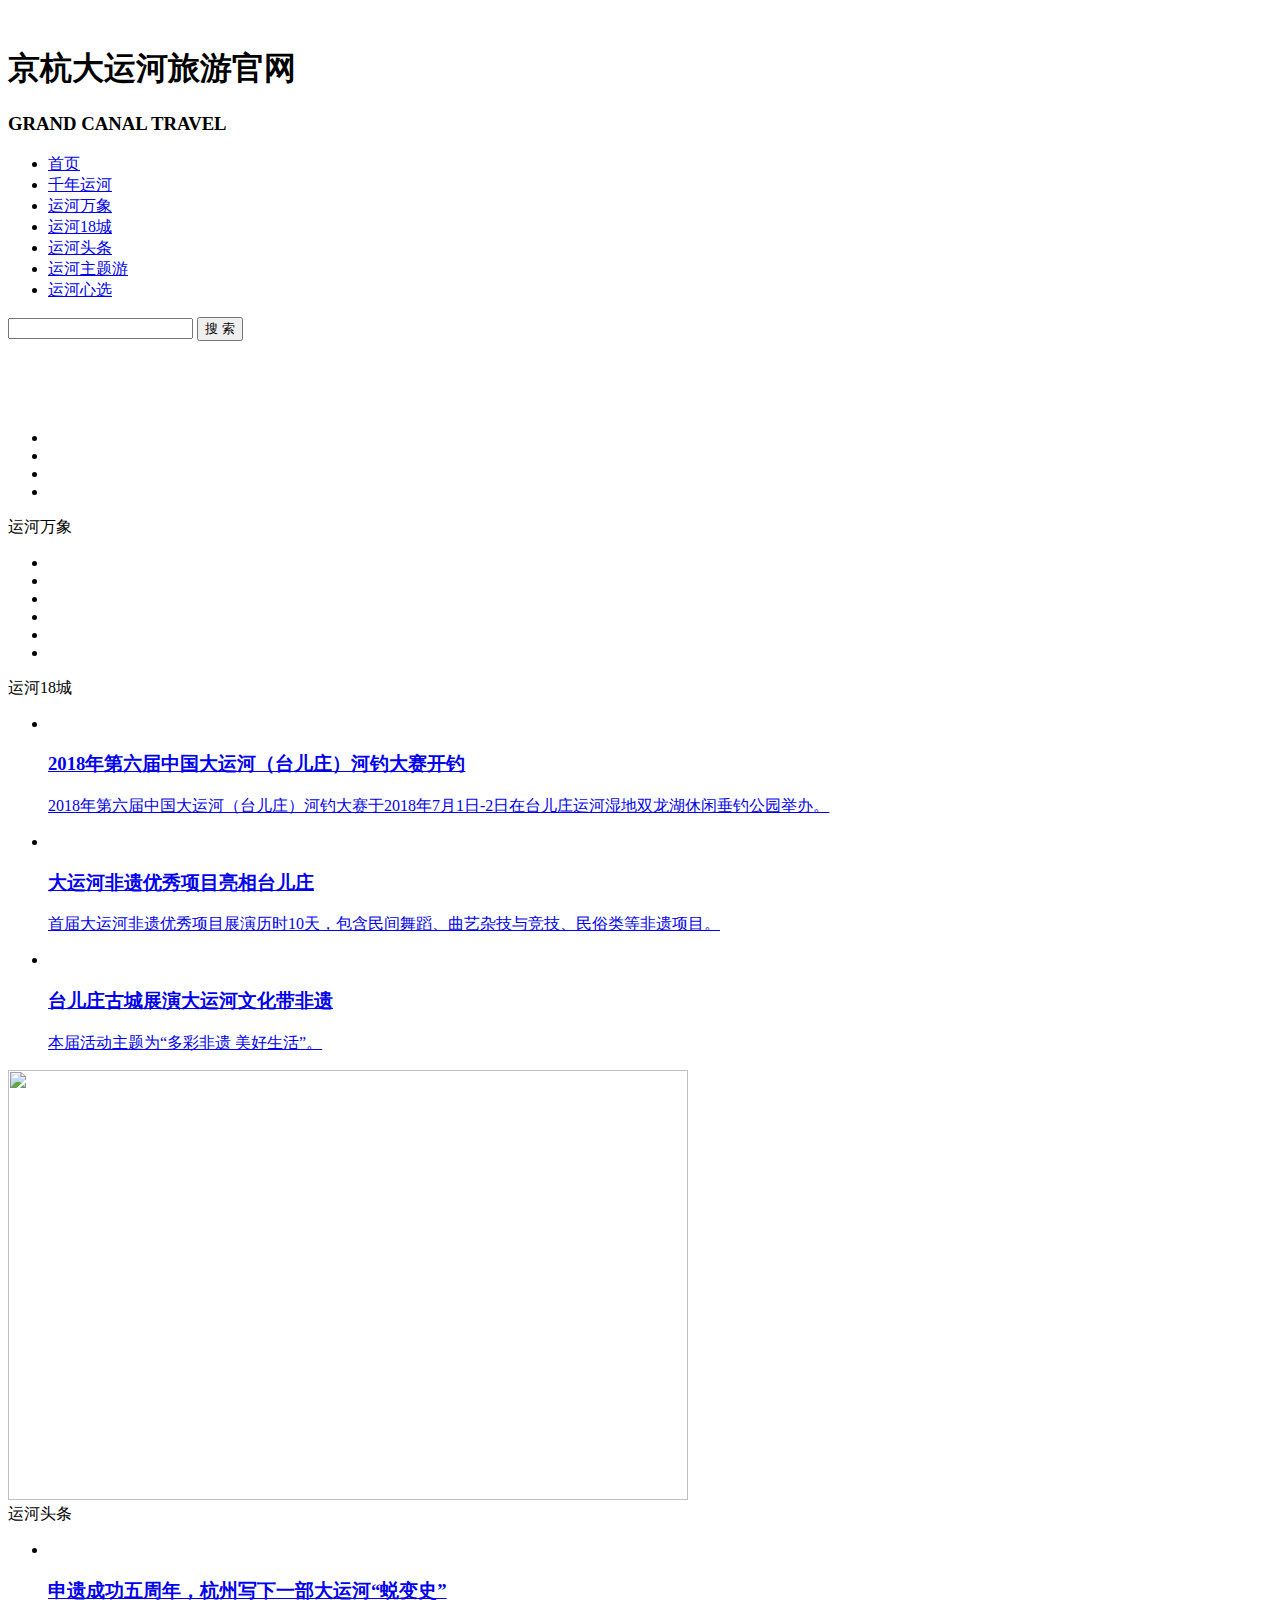
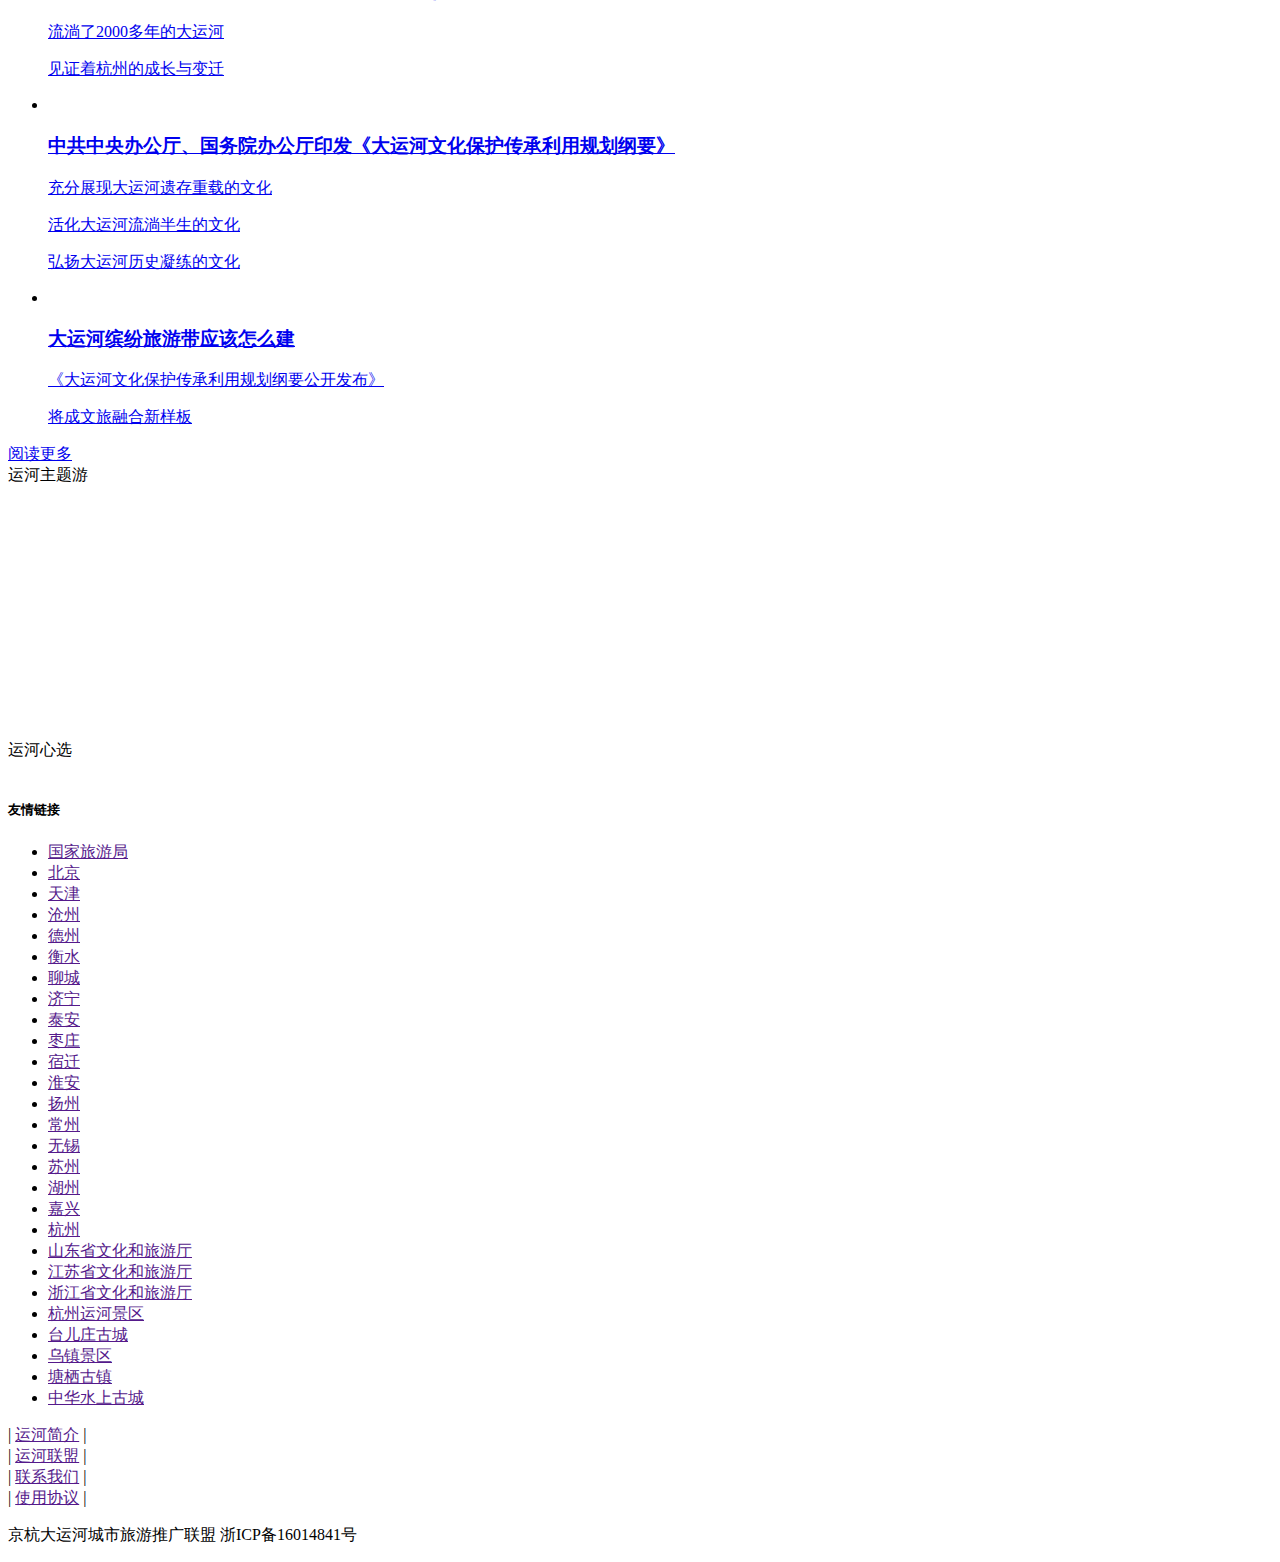
==== index.html @ 8243743a "Add files via upload" ====
<!DOCTYPE html>
<html>
<head lang="en">
    <meta charset="UTF-8">
    <title>大运河</title>
    <meta name="viewport"
          content="width=device-width,initial-scale=1"/>
    <!--导入boot的4个文件，导入顺序是固定的 -->
    <link rel="stylesheet" href="css/bootstrap.css">
    <script src="js/jquery.min.js"></script>
    <script src="js/popper.min.js"></script>
    <script src="js/bootstrap.min.js"></script>
    <link rel="stylesheet" href="css/comm.css"/>
    <link rel="stylesheet" href="css/index.css"/>
    <link rel="stylesheet" href="css/header.css"/>
    <link rel="stylesheet" href="css/footer.css"/>
</head>
<body>
    <!--顶部-->
    <div id="top">
        <a href=""><img src="img/index/logo.png" alt=""/></a>
        <div class="title">
            <h1>京杭大运河旅游官网</h1>
            <h3>GRAND CANAL TRAVEL</h3>
        </div>
        <div class="nav">
            <ul>
                <li><a href="javascript:;">首页</a></li>
                <li><a href="qnyh.html">千年运河</a></li>
                <li><a href="yhwx.html">运河万象</a></li>
                <li><a href="yh18c.html">运河18城</a></li>
                <li><a href="yhtt.html">运河头条</a></li>
                <li><a href="yhzty.html">运河主题游</a></li>
                <li><a href="yhxx.html">运河心选</a></li>
            </ul>
        </div>
        <form action="">
            <input type="text" class="input-text" placeholder=""/>
            <input type="button" class="input-button" value="搜 索">
        </form>
    </div>

    <!--轮播图部分-->
    <!-- 外包裹    创建轮播，使用carousel类   让图片动起来使用data-ride="carousel"-->
    <div id="demo" class="carousel" data-ride="carousel">
        <!-- 1.图片-->
        <!--需要使用div把所有图片包裹，使用类名carousel-inner-->
        <div class="carousel-inner">
            <!--每一个img还需要包裹一个div,使用carousel-item-->
            <div class="carousel-item active">
                <a href="index-lunbo/lun1.html" target="_blank"><img src="img/index/carousel/lun1.jpg" alt=""/></a>
            </div>
            <div class="carousel-item">
                <a href="index-lunbo/lun2.html" target="_blank"><img src="img/index/carousel/lun2.jpg" alt=""/></a>
            </div>
            <div class="carousel-item">
                <a href="index-lunbo/lun3.html" target="_blank"><img src="img/index/carousel/lun3.jpg" alt=""/></a>
            </div>
            <div class="carousel-item">
                <a href="index-lunbo/lun4.html" target="_blank"><img src="img/index/carousel/lun4.jpg" alt=""/></a>
            </div>
        </div>
        <!-- 2.左右箭头-
        <a href="#demo" data-slide="next" class="carousel-control-next">
            <span class="carousel-control-next-icon"></span>
        </a>
        <a href="#demo"  data-slide="prev"  class="carousel-control-prev">
            <span class="carousel-control-prev-icon"></span>
        </a>
        -->
        <!-- 3.轮播指示器-->
        <ul class="carousel-indicators">
            <li class="active" data-slide-to="0" data-target="#demo"></li>
            <li data-slide-to="1" data-target="#demo"></li>
            <li data-slide-to="2" data-target="#demo"></li>
            <li data-slide-to="3" data-target="#demo"></li>
        </ul>
    </div>

    <div class="section-title">运河万象</div>

    <!--圆圈导航部分-->
    <div id="res">
        <ul>
            <li>
                <a href="index-res/res1.html" target="_blank">
                    <img src="img/index/res/icon1_01.png" alt=""/>
                </a>
            </li>
            <li>
                <a href="index-res/res2.html" target="_blank">
                    <img src="img/index/res/icon1_02.png" alt=""/>
                </a>
            </li>
            <li>
                <a href="index-res/res3.html" target="_blank">
                    <img src="img/index/res/icon1_03.png" alt=""/>
                </a>
            </li>
            <li>
                <a href="index-res/res4.html" target="_blank">
                    <img src="img/index/res/icon1_04.png" alt=""/>
                </a>
            </li>
            <li>
                <a href="index-res/res5.html" target="_blank">
                    <img src="img/index/res/icon1_05.png" alt=""/>
                </a>
            </li>
            <li>
                <a href="index-res/res6.html" target="_blank">
                    <img src="img/index/res/icon1_06.png" alt=""/>
                </a>
            </li>
        </ul>
    </div>

    <div class="section-title">运河18城</div>

    <div id="centerbody">
        <ul>
            <li>
                <a href="centerbody/centerbody1.html" target="_blank">
                    <img src="img/index/city/1_0.jpg" alt=""/>
                    <div class="mesg">
                        <h3>2018年第六届中国大运河（台儿庄）河钓大赛开钓</h3>
                        <p>2018年第六届中国大运河（台儿庄）河钓大赛于2018年7月1日-2日在台儿庄运河湿地双龙湖休闲垂钓公园举办。</p>
                    </div>
                </a>
            </li>
            <li>
                <a href="centerbody/centerbody2.html" target="_blank">
                    <img src="img/index/city/2_0.jpg" alt=""/>
                    <div class="mesg">
                        <h3>大运河非遗优秀项目亮相台儿庄</h3>
                        <p>首届大运河非遗优秀项目展演历时10天，包含民间舞蹈、曲艺杂技与竞技、民俗类等非遗项目。</p>
                    </div>
                </a>
            </li>
            <li>
                <a href="centerbody/centerbody3.html" target="_blank">
                    <img src="img/index/city/3_0.jpg" alt=""/>
                    <div class="mesg">
                        <h3>台儿庄古城展演大运河文化带非遗</h3>
                        <p>本届活动主题为“多彩非遗 美好生活”。</p>
                    </div>
                </a>
            </li>
        </ul>
        <div class="banner">
            <img src="img/index/city/9_1.jpg" alt="" style="width:680px; height: 430px;"/>
        </div>
    </div>

    <div class="section-title">运河头条</div>

    <div id="recommend-area">
        <ul>
            <li>
                <a href="recommend/recommend1.html" target="_blank">
                    <img src="img/index/recommend/1.jpg" alt=""/>
                    <div class="recommend-info">
                        <h3>申遗成功五周年，杭州写下一部大运河“蜕变史”</h3>
                        <div>
                            <p>流淌了2000多年的大运河</p>
                            <p>见证着杭州的成长与变迁</p>
                        </div>
                    </div>
                </a>
            </li>
            <li>
                <a href="recommend/recommend2.html" target="_blank">
                    <img src="img/index/recommend/2.jpg" alt=""/>
                    <div class="recommend-info">
                        <h3>中共中央办公厅、国务院办公厅印发《大运河文化保护传承利用规划纲要》</h3>
                        <div>
                            <p>充分展现大运河遗存重载的文化</p>
                            <p>活化大运河流淌半生的文化</p>
                            <p>弘扬大运河历史凝练的文化</p>
                        </div>
                    </div>
                </a>
            </li>
            <li>
                <a href="recommend/recommend3.html" target="_blank">
                    <img src="img/index/recommend/3.jpg" alt=""/>
                    <div class="recommend-info">
                        <h3>大运河缤纷旅游带应该怎么建</h3>
                        <div>
                            <p>《大运河文化保护传承利用规划纲要公开发布》</p>
                            <p>将成文旅融合新样板</p>
                        </div>
                    </div>
                </a>
            </li>
        </ul>
        <a href="yh18c.html" target="_blank" class="more">阅读更多</a>
    </div>

    <div class="section-title" style="padding: 0 0 100px 0">运河主题游</div>

    <!--第二个轮播图-->
    <div id="demo" class="carousel" data-ride="carousel">
        <!-- 1.图片-->
        <!--需要使用div把所有图片包裹，使用类名carousel-inner-->
        <div class="carousel-inner">
            <!--每一个img还需要包裹一个div,使用carousel-item-->
            <div class="carousel-item active">
                <a href="index-lunbo2/bo1.html"><img src="img/index/zty/1.jpg" alt=""/></a>
            </div>
            <div class="carousel-item">
                <a href="index-lunbo2/bo2.html"><img src="img/index/zty/2.jpg" alt=""/></a>
            </div>
            <div class="carousel-item">
                <a href="index-lunbo2/bo3.html"><img src="img/index/zty/3.jpg" alt=""/></a>
            </div>
        </div>
        <!-- 2.左右箭头-->
        <a href="#demo" data-slide="next" class="carousel-control-next">
            <span class="carousel-control-next-icon"></span>
        </a>
        <a href="#demo"  data-slide="prev"  class="carousel-control-prev">
            <span class="carousel-control-prev-icon"></span>
        </a>
        <!-- 3.轮播指示器-->
        <!--<ul class="carousel-indicators">-->
            <!--<li class="active" data-slide-to="0" data-target="#demo"></li>-->
            <!--<li data-slide-to="1" data-target="#demo"></li>-->
            <!--<li data-slide-to="2" data-target="#demo"></li>-->
        <!--</ul>-->
    </div>

    <div class="section-title" style="padding-top: 100px;">运河心选</div>

    <div id="tp">
        <a href="tp/tp-index.html" target="_blank"><img src="img/index/tp/1.jpg" alt=""/></a>
        <a href="tp/tp-index.html" target="_blank"><img src="img/index/tp/2.jpg" alt=""/></a>
        <a href="tp/tp-index.html" target="_blank"><img src="img/index/tp/3.jpg" alt=""/></a>
    </div>

    <div id="footer">
        <h5>友情链接</h5>
        <ul>
            <li><a href="">国家旅游局</a></li>
            <li><a href="">北京</a></li>
            <li><a href="">天津</a></li>
            <li><a href="">沧州</a></li>
            <li><a href="">德州</a></li>
            <li><a href="">衡水</a></li>
            <li><a href="">聊城</a></li>
            <li><a href="">济宁</a></li>
            <li><a href="">泰安</a></li>
            <li><a href="">枣庄</a></li>
            <li><a href="">宿迁</a></li>
            <li><a href="">淮安</a></li>
            <li><a href="">扬州</a></li>
            <li><a href="">常州</a></li>
            <li><a href="">无锡</a></li>
            <li><a href="">苏州</a></li>
            <li><a href="">湖州</a></li>
            <li><a href="">嘉兴</a></li>
            <li><a href="">杭州</a></li>
            <li><a href="">山东省文化和旅游厅</a></li>
            <li><a href="">江苏省文化和旅游厅</a></li>
            <li><a href="">浙江省文化和旅游厅</a></li>
            <li><a href="">杭州运河景区</a></li>
            <li><a href="">台儿庄古城</a></li>
            <li><a href="">乌镇景区</a></li>
            <li><a href="">塘栖古镇</a></li>
            <li><a href="">中华水上古城</a></li>
        </ul>
    </div>

    <div id="bottom-site">
        <div class="links-about">
            <div class="one-link">
                <span>|</span>
                <a href="">运河简介</a>
                <span>|</span>
            </div>
            <div class="one-link">
                <span>|</span>
                <a href="">运河联盟</a>
                <span>|</span>
            </div>
            <div class="one-link">
                <span>|</span>
                <a href="">联系我们</a>
                <span>|</span>
            </div>
            <div class="one-link">
                <span>|</span>
                <a href="">使用协议</a>
                <span>|</span>
            </div>
        </div>
        <p class="copyright">京杭大运河城市旅游推广联盟  浙ICP备16014841号</p>
    </div>

</body>
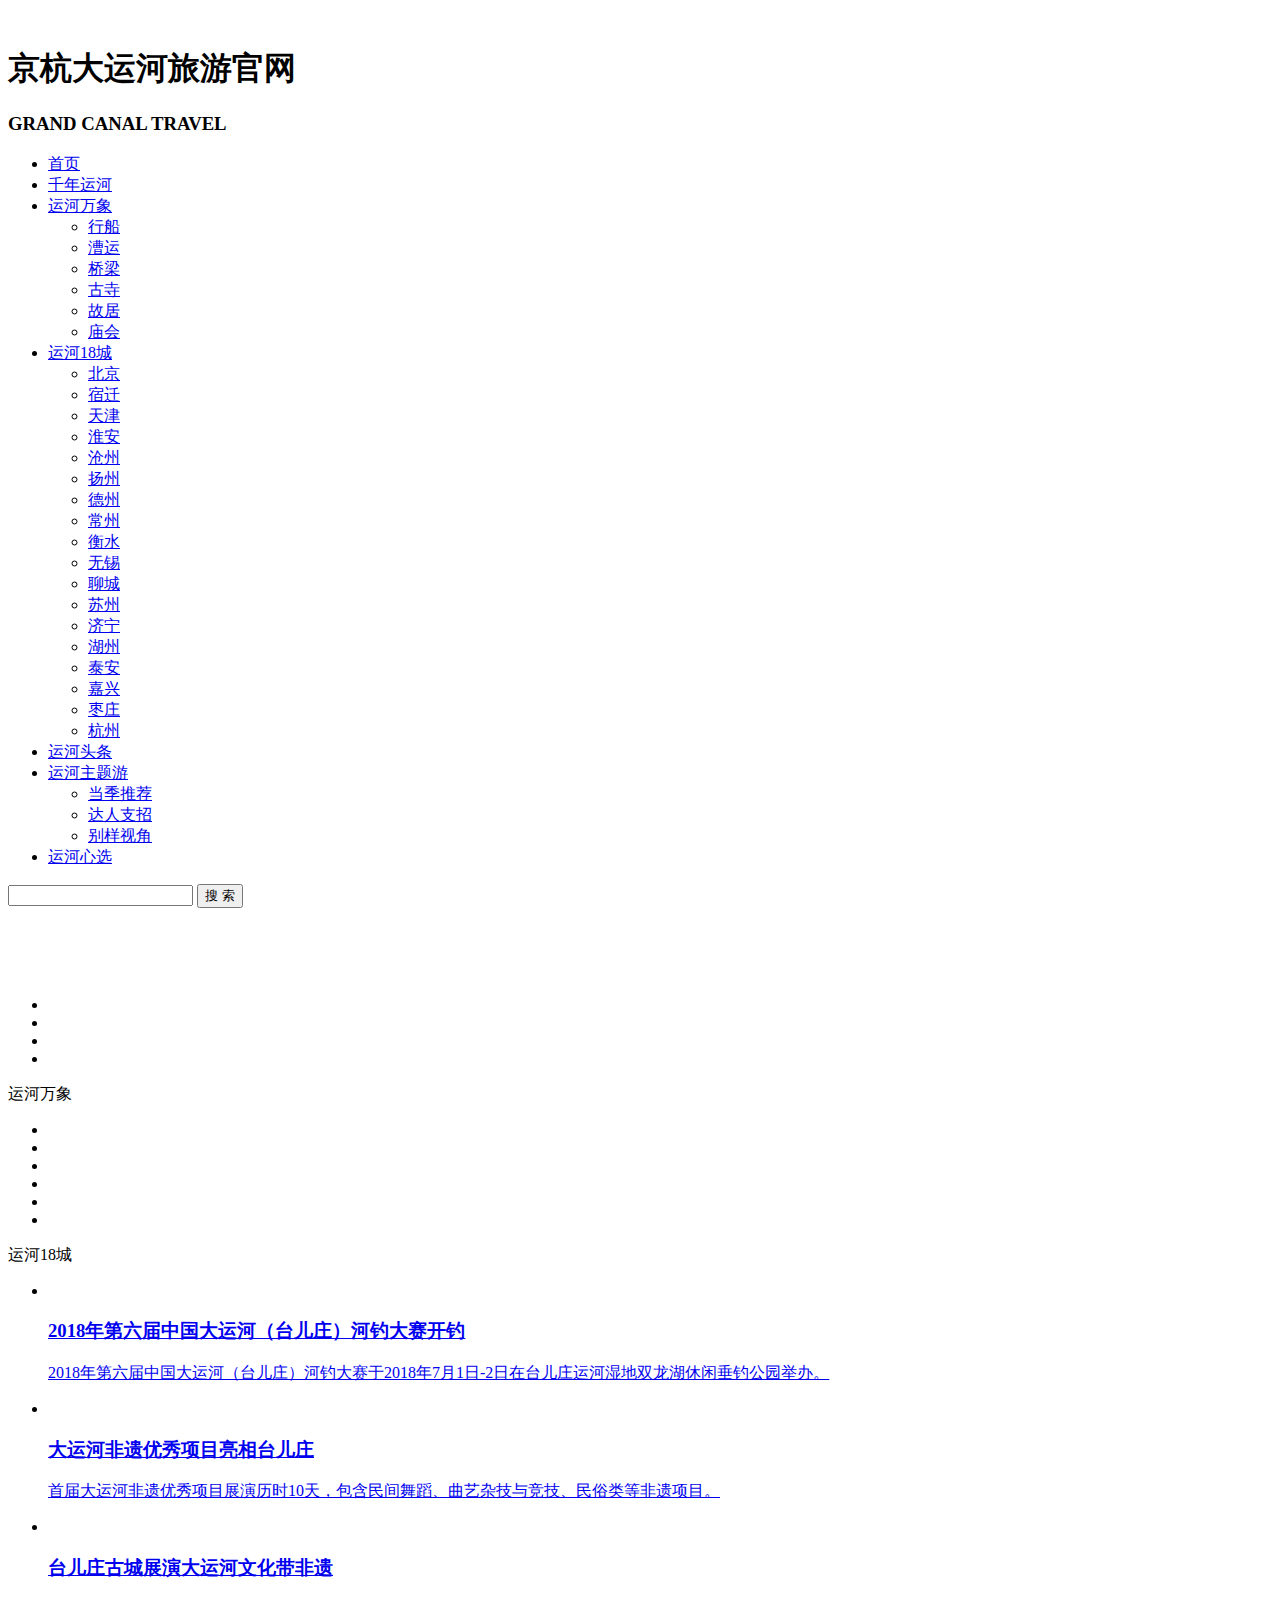
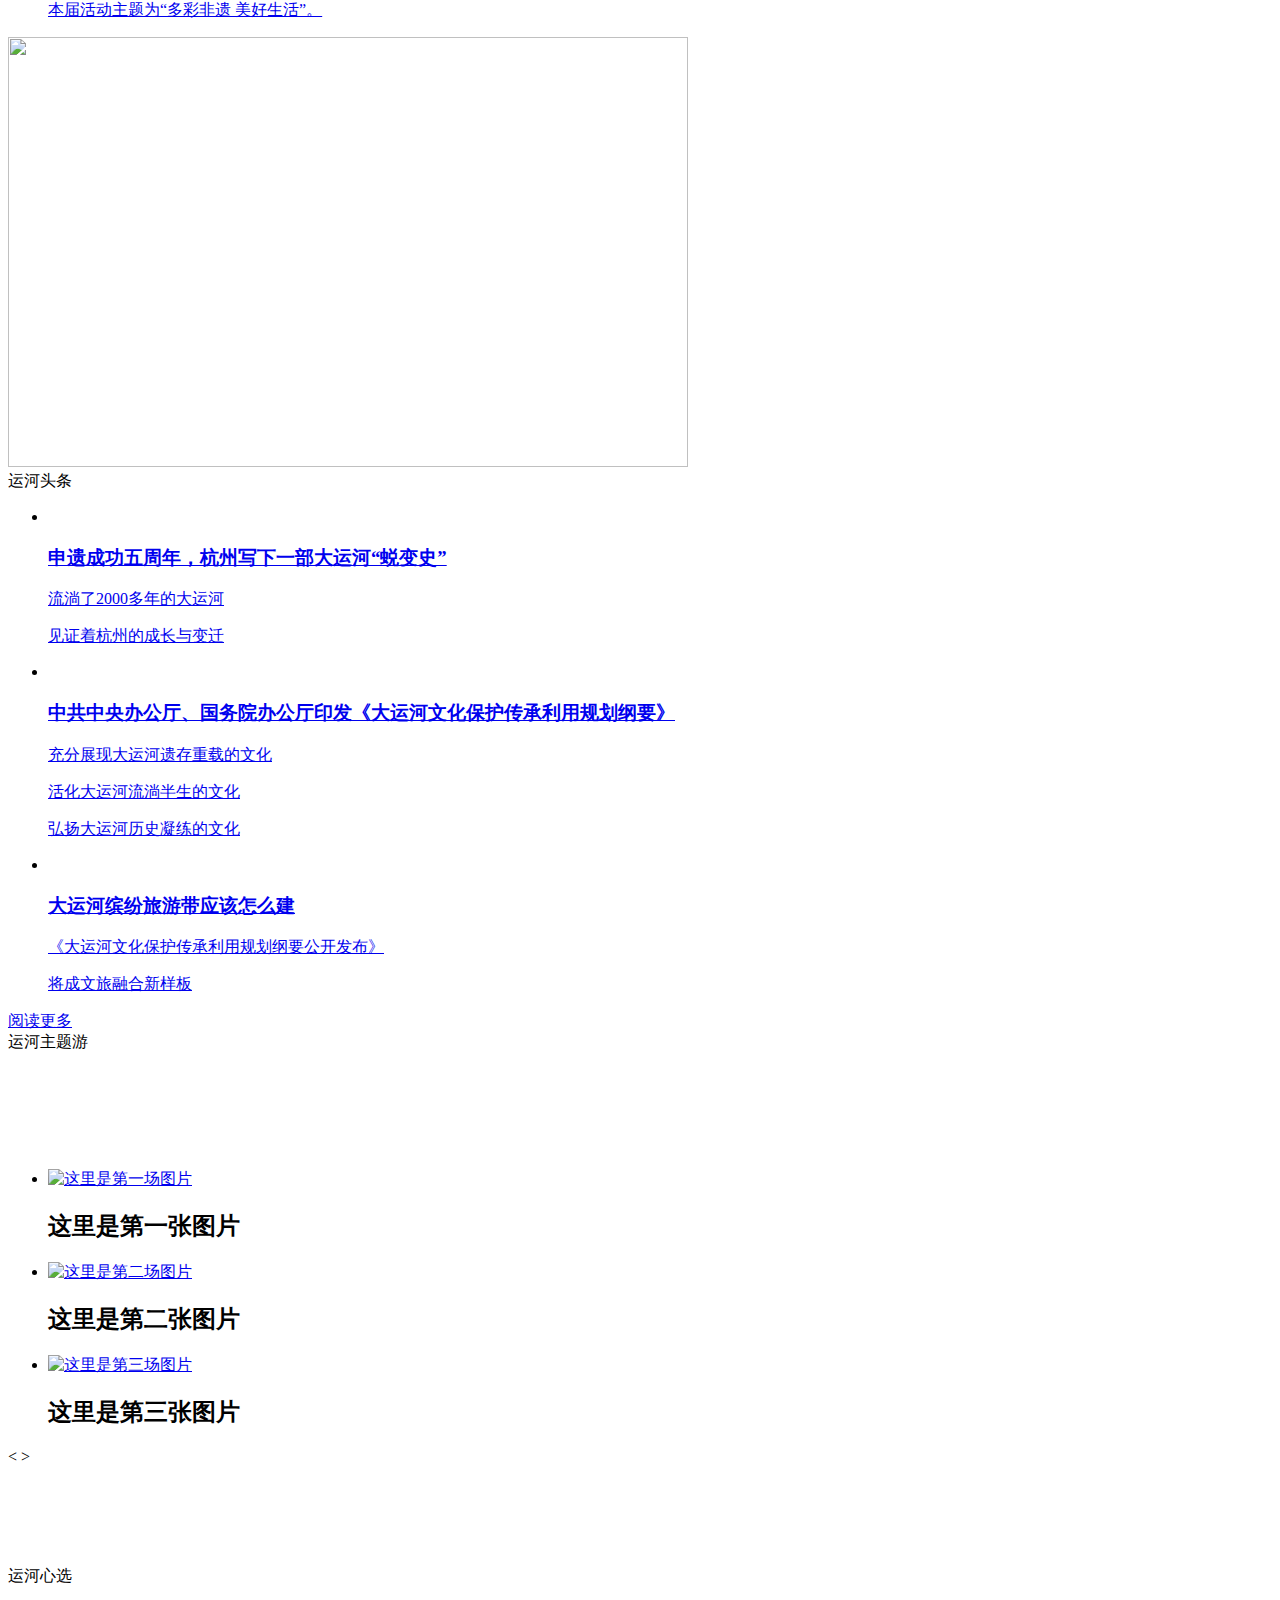
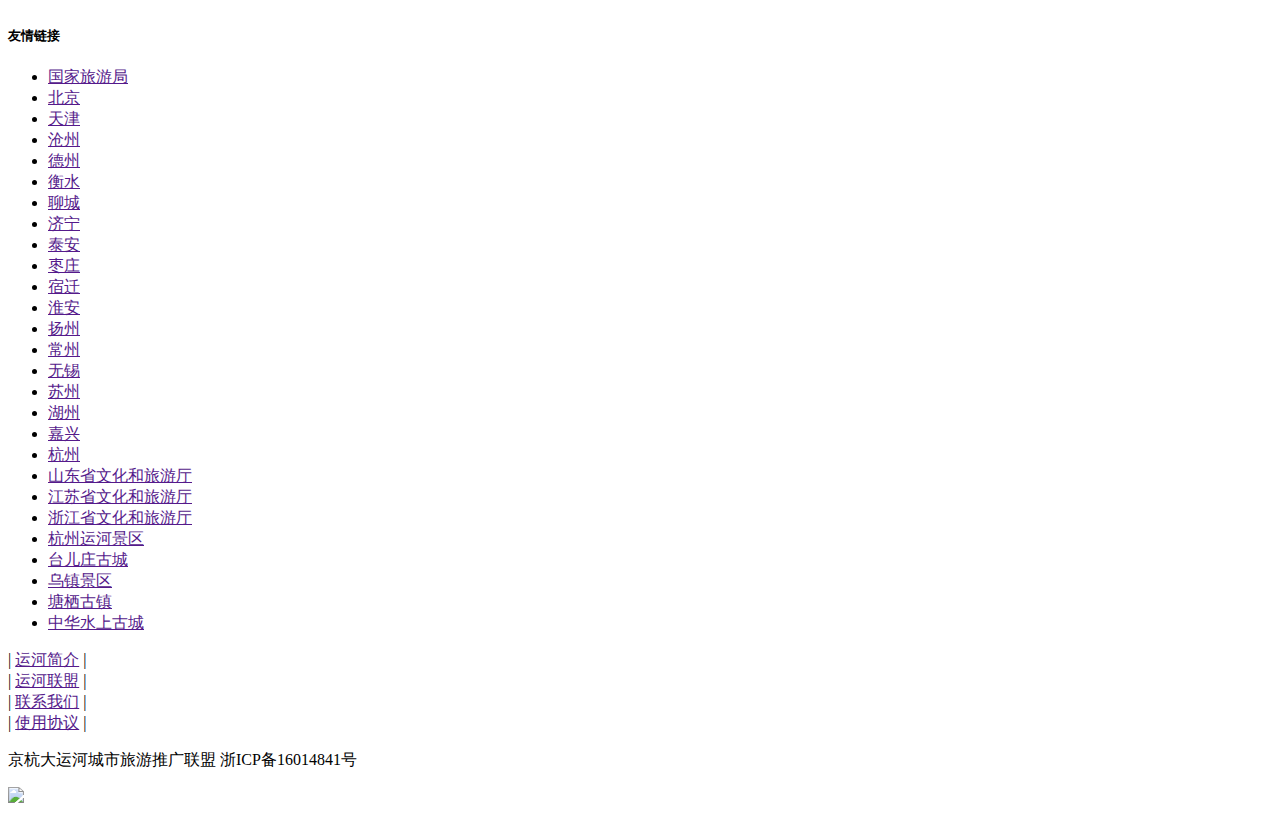
==== commit cec158b0: "Add files via upload" ====
--- a/index.html
+++ b/index.html
@@ -10,7 +10,9 @@
     <script src="js/jquery.min.js"></script>
     <script src="js/popper.min.js"></script>
     <script src="js/bootstrap.min.js"></script>
+    <script src="js/Carousel.js"></script>
     <link rel="stylesheet" href="css/comm.css"/>
+    <link rel="stylesheet" href="css/Carousel2.css"/>
     <link rel="stylesheet" href="css/index.css"/>
     <link rel="stylesheet" href="css/header.css"/>
     <link rel="stylesheet" href="css/footer.css"/>
@@ -27,10 +29,97 @@
             <ul>
                 <li><a href="javascript:;">首页</a></li>
                 <li><a href="qnyh.html">千年运河</a></li>
-                <li><a href="yhwx.html">运河万象</a></li>
-                <li><a href="yh18c.html">运河18城</a></li>
+                <li>
+                    <a href="yhwx.html">运河万象</a>
+                    <ul>
+                        <li>
+                            <a href="javascript:;">行船</a>
+                        </li>
+                        <li>
+                            <a href="javascript:;">漕运</a>
+                        </li>
+                        <li>
+                            <a href="javascript:;">桥梁</a>
+                        </li>
+                        <li>
+                            <a href="javascript:;">古寺</a>
+                        </li>
+                        <li>
+                            <a href="javascript:;">故居</a>
+                        </li>
+                        <li>
+                            <a href="javascript:;">庙会</a>
+                        </li>
+                    </ul>
+                </li>
+                <li>
+                    <a href="yh18c.html">运河18城</a>
+                    <ul>
+                        <li>
+                            <a href="javascript:;">北京</a>
+                        </li>
+                        <li>
+                            <a href="javascript:;">宿迁</a>
+                        </li>
+                        <li>
+                            <a href="javascript:;">天津</a>
+                        </li>
+                        <li>
+                            <a href="javascript:;">淮安</a>
+                        </li>
+                        <li>
+                            <a href="javascript:;">沧州</a>
+                        </li>
+                        <li>
+                            <a href="javascript:;">扬州</a>
+                        </li>
+                        <li>
+                            <a href="javascript:;">德州</a>
+                        </li>
+                        <li>
+                            <a href="javascript:;">常州</a>
+                        </li>
+                        <li>
+                            <a href="javascript:;">衡水</a>
+                        </li>
+                        <li>
+                            <a href="javascript:;">无锡</a>
+                        </li>
+                        <li>
+                            <a href="javascript:;">聊城</a>
+                        </li>
+                        <li>
+                            <a href="javascript:;">苏州</a>
+                        </li>
+                        <li>
+                            <a href="javascript:;">济宁</a>
+                        </li>
+                        <li>
+                            <a href="javascript:;">湖州</a>
+                        </li>
+                        <li>
+                            <a href="javascript:;">泰安</a>
+                        </li>
+                        <li>
+                            <a href="javascript:;">嘉兴</a>
+                        </li>
+                        <li>
+                            <a href="javascript:;">枣庄</a>
+                        </li>
+                        <li>
+                            <a href="javascript:;">杭州</a>
+                        </li>
+                    </ul>
+                </li>
                 <li><a href="yhtt.html">运河头条</a></li>
-                <li><a href="yhzty.html">运河主题游</a></li>
+                <li>
+                    <a href="yhzty.html">运河主题游</a>
+                    <ul>
+                        <li><a href="javascript:;">当季推荐</a></li>
+                        <li><a href="javascript:;">达人支招</a></li>
+                        <li><a href="javascript:;">别样视角</a></li>
+                    </ul>
+                </li>
                 <li><a href="yhxx.html">运河心选</a></li>
             </ul>
         </div>
@@ -200,35 +289,67 @@
     <div class="section-title" style="padding: 0 0 100px 0">运河主题游</div>
 
     <!--第二个轮播图-->
-    <div id="demo" class="carousel" data-ride="carousel">
-        <!-- 1.图片-->
-        <!--需要使用div把所有图片包裹，使用类名carousel-inner-->
-        <div class="carousel-inner">
-            <!--每一个img还需要包裹一个div,使用carousel-item-->
-            <div class="carousel-item active">
-                <a href="index-lunbo2/bo1.html"><img src="img/index/zty/1.jpg" alt=""/></a>
-            </div>
-            <div class="carousel-item">
-                <a href="index-lunbo2/bo2.html"><img src="img/index/zty/2.jpg" alt=""/></a>
-            </div>
-            <div class="carousel-item">
-                <a href="index-lunbo2/bo3.html"><img src="img/index/zty/3.jpg" alt=""/></a>
-            </div>
-        </div>
-        <!-- 2.左右箭头-->
-        <a href="#demo" data-slide="next" class="carousel-control-next">
-            <span class="carousel-control-next-icon"></span>
-        </a>
-        <a href="#demo"  data-slide="prev"  class="carousel-control-prev">
-            <span class="carousel-control-prev-icon"></span>
-        </a>
-        <!-- 3.轮播指示器-->
+    <div class="box">
+        <div class="box-1">
+            <ul>
+                <li>
+                    <a href="index-lunbo2/bo1.html"><img src="img/index/zty/1.jpg" alt="这里是第一场图片"/></a>
+                    <!--<img src="images/1.jpg" alt="这里是第一场图片"></img>-->
+                    <h2>这里是第一张图片</h2>
+                </li>
+                <li>
+                    <a href="index-lunbo2/bo2.html"><img src="img/index/zty/2.jpg" alt="这里是第二场图片"/></a>
+                    <!--<img src="images/2.jpg" alt="这里是第二张图片"></img>-->
+                    <h2>这里是第二张图片</h2>
+                </li>
+                <li>
+                    <a href="index-lunbo2/bo3.html"><img src="img/index/zty/3.jpg" alt="这里是第三场图片"/></a>
+                    <!--<img src="images/3.jpg" alt="这里是第三张图片"></img>-->
+                    <h2>这里是第三张图片</h2>
+                </li>
+            </ul>
+        </div>
+        <div class="box-2">
+            <ul>
+
+            </ul>
+        </div>
+        <div class="box-3">
+            <span class="prev"> < </span>
+            <span class="next"> > </span>
+        </div>
+    </div>
+
+    <!--<div id="demo" class="carousel" data-ride="carousel">-->
+        <!--&lt;!&ndash; 1.图片&ndash;&gt;-->
+        <!--&lt;!&ndash;需要使用div把所有图片包裹，使用类名carousel-inner&ndash;&gt;-->
+        <!--<div class="carousel-inner">-->
+            <!--&lt;!&ndash;每一个img还需要包裹一个div,使用carousel-item&ndash;&gt;-->
+            <!--<div class="carousel-item active">-->
+                <!--<a href="index-lunbo2/bo1.html"><img src="img/index/zty/1.jpg" alt=""/></a>-->
+            <!--</div>-->
+            <!--<div class="carousel-item">-->
+                <!--<a href="index-lunbo2/bo2.html"><img src="img/index/zty/2.jpg" alt=""/></a>-->
+            <!--</div>-->
+            <!--<div class="carousel-item">-->
+                <!--<a href="index-lunbo2/bo3.html"><img src="img/index/zty/3.jpg" alt=""/></a>-->
+            <!--</div>-->
+        <!--</div>-->
+        <!--&lt;!&ndash; 2.左右箭头&ndash;&gt;-->
+        <!--<a href="#demo" data-slide="next" class="carousel-control-next">-->
+            <!--<span class="carousel-control-next-icon"></span>-->
+        <!--</a>-->
+        <!--<a href="#demo"  data-slide="prev"  class="carousel-control-prev">-->
+            <!--<span class="carousel-control-prev-icon"></span>-->
+        <!--</a>-->
+        <!--&lt;!&ndash; 3.轮播指示器&ndash;&gt;-->
         <!--<ul class="carousel-indicators">-->
             <!--<li class="active" data-slide-to="0" data-target="#demo"></li>-->
             <!--<li data-slide-to="1" data-target="#demo"></li>-->
             <!--<li data-slide-to="2" data-target="#demo"></li>-->
+            <!--<li data-slide-to="3" data-target="#demo"></li>-->
         <!--</ul>-->
-    </div>
+    <!--</div>-->
 
     <div class="section-title" style="padding-top: 100px;">运河心选</div>
 
@@ -297,4 +418,9 @@
         <p class="copyright">京杭大运河城市旅游推广联盟  浙ICP备16014841号</p>
     </div>
 
+    <span id="cnzz_stat_icon_1271236192">
+        <a href="https://www.cnzz.com/stat/website.php?web_id=1271236192" target="_blank" title="站长统计">
+            <img border="0" hspace="0" vspace="0" src="img/pic.gif">
+        </a>
+    </span>
 </body>